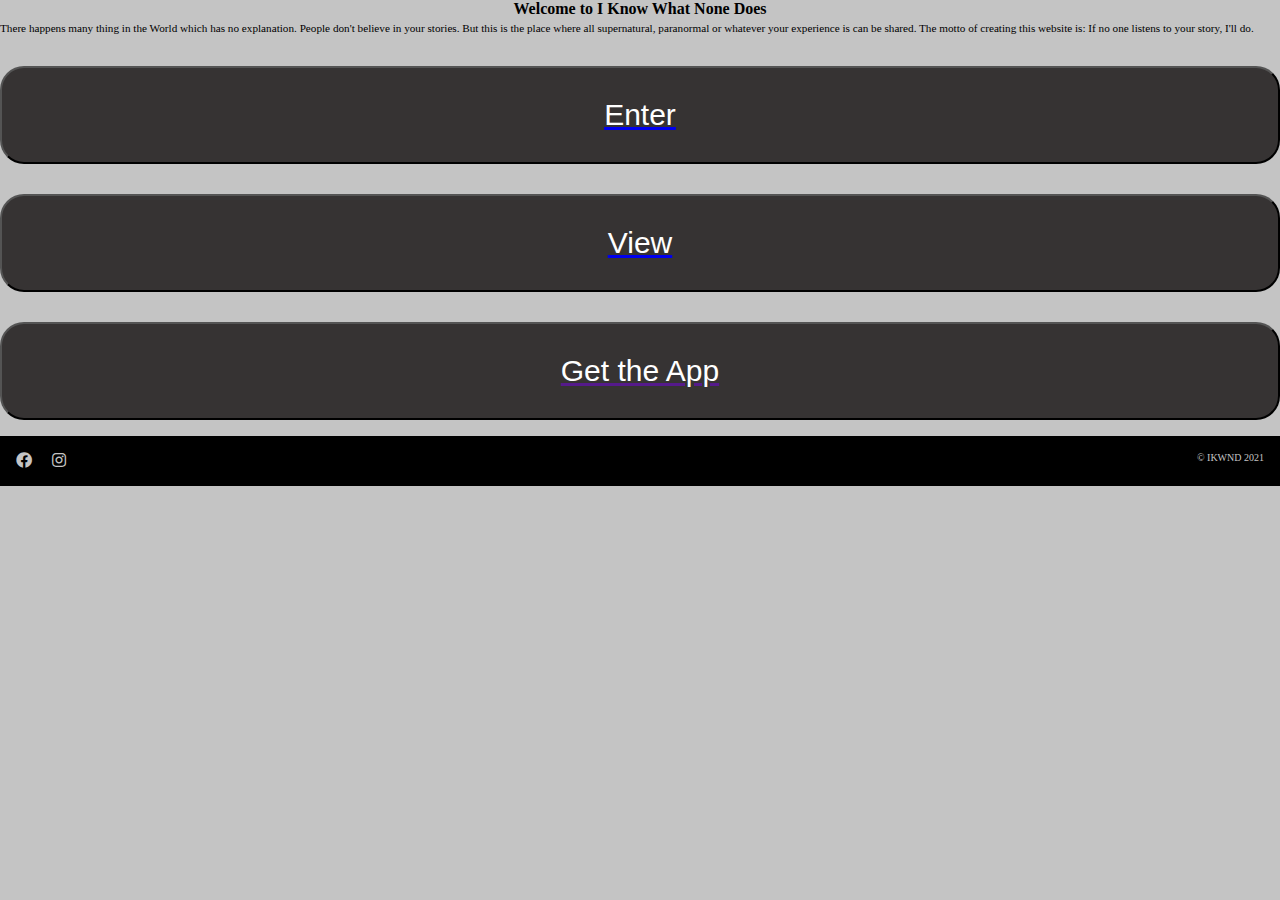
==== index.html @ 374a8bdf "redesign" ====
<!DOCTYPE html>
<html>
    <link rel="stylesheet" href="styles/style.css">
    <link rel="stylesheet" href="https://cdnjs.cloudflare.com/ajax/libs/font-awesome/5.15.3/css/all.min.css" />
    <header>
        <title>I Know What None Does</title>
        <h1 class="title">Welcome to I Know What None Does</h1>
    </header>
    <body class="buttons">
        <span>
            There happens many thing in the World which has no explanation. People don't believe in your stories.
            But this is the place where all supernatural, paranormal or whatever your experience is can be shared.
            The motto of creating this website is: If no one listens to your story, I'll do.
        </span>
        <div>
            <a href="html/submit.html"><button>Enter</button></a>
            <a href="html/viewpage.html"><button>View</button></a>
            <a href=""><button>Get the App</button></a>
        </div>
        <footer>
            <a href="https://www.facebook.com/ayush.ghosal.3/" target="_blank"><i class="fab fa-facebook"></i></a>
            <a href="https://www.instagram.com/__pole___star__/" target="_blank"><i class="fab fa-instagram"></i></a>
            <span>&copy; IKWND 2021</span>
        </footer>
    </body>
</html>
---- styles/style.css ----
* {
  margin: 0;
  padding: 0;
}

body {
  background-color: #C4C4C4;
  width: 100%;
  height: 100%;
}

header {
  text-align: center;
  color: black;
  width: 100%;
  height: auto;
}

h1 {
  width: 100%;
  font-size: 1em;
  text-align: center;
  font-weight: bold;
  color: black;
}

span {
  color: black;
  font-size: 0.7em;
  font-weight: lighter;
}

a {
  list-style: none;
}

button {
  font-size: 30px;
  display: block;
  cursor: pointer;
  background-color: #363333;
  color: white;
  padding: 1em;
  width: 100%;
  height: auto;
  border-radius: 24px;
  margin-top: 1em;
}

footer {
  background-color: #000000;
  color: #C4C4C4;
  padding: 1em;
  margin-top: 1em;
  -ms-flex-item-align: baseline;
      align-self: baseline;
  vertical-align: auto;
}

footer span {
  color: #C4C4C4;
  float: right;
  font-size: 10px;
}

footer a {
  list-style: none;
  color: #C4C4C4;
}

.fab {
  margin-right: 1em;
}
/*# sourceMappingURL=style.css.map */
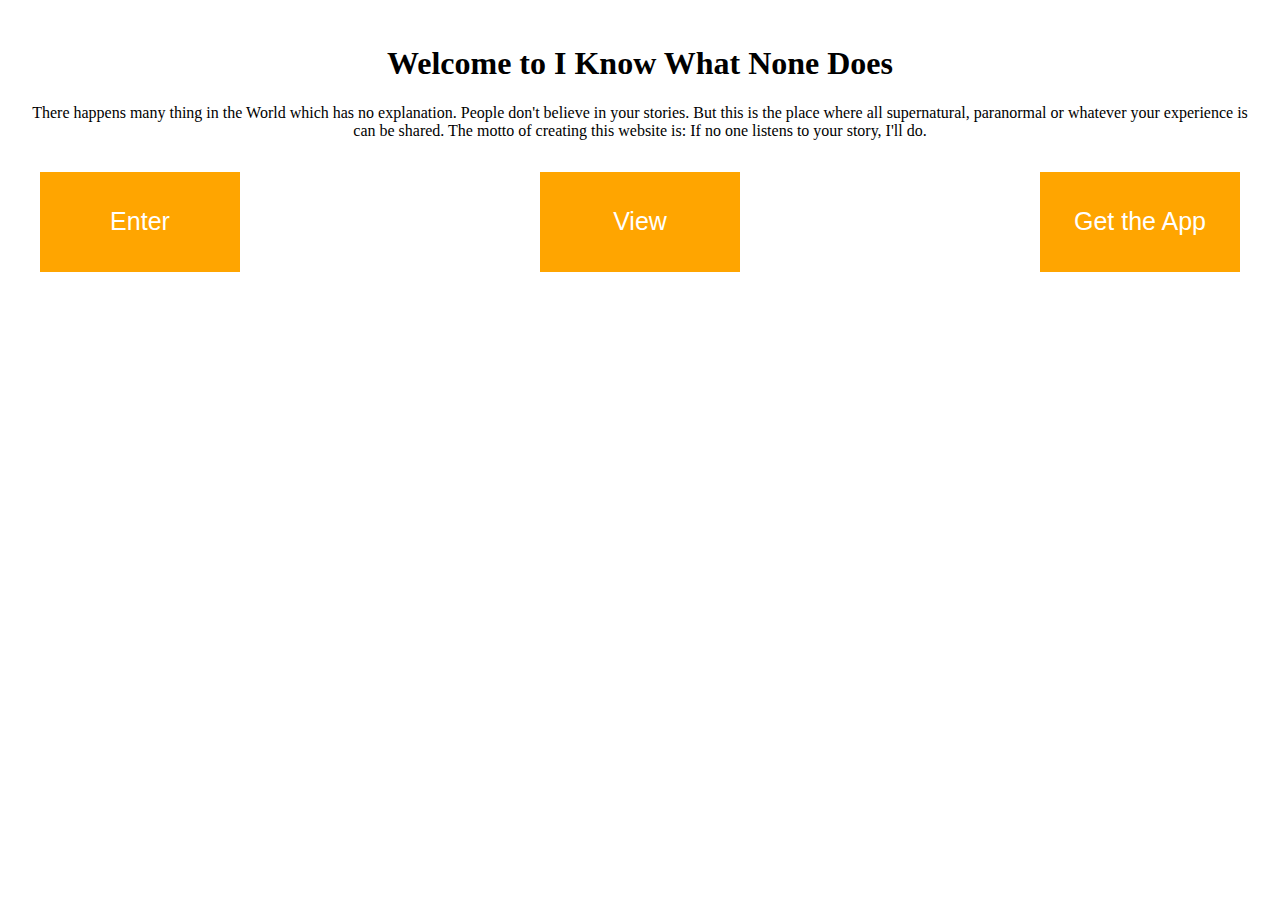
==== commit 94c4c574: "home and view pages redesigned" ====
--- a/index.html
+++ b/index.html
@@ -1,26 +1,26 @@
 <!DOCTYPE html>
 <html>
-    <link rel="stylesheet" href="styles/style.css">
+    <link rel="stylesheet" href="styles/style/style.css">
     <link rel="stylesheet" href="https://cdnjs.cloudflare.com/ajax/libs/font-awesome/5.15.3/css/all.min.css" />
     <header>
         <title>I Know What None Does</title>
+    </header>
+    <body>
         <h1 class="title">Welcome to I Know What None Does</h1>
-    </header>
-    <body class="buttons">
-        <span>
+        <p>
             There happens many thing in the World which has no explanation. People don't believe in your stories.
             But this is the place where all supernatural, paranormal or whatever your experience is can be shared.
             The motto of creating this website is: If no one listens to your story, I'll do.
-        </span>
-        <div>
+        </p>
+        <div class="buttons">
             <a href="html/submit.html"><button>Enter</button></a>
             <a href="html/viewpage.html"><button>View</button></a>
             <a href=""><button>Get the App</button></a>
         </div>
-        <footer>
+        <!-- <footer>
             <a href="https://www.facebook.com/ayush.ghosal.3/" target="_blank"><i class="fab fa-facebook"></i></a>
             <a href="https://www.instagram.com/__pole___star__/" target="_blank"><i class="fab fa-instagram"></i></a>
             <span>&copy; IKWND 2021</span>
-        </footer>
+        </footer> -->
     </body>
 </html>--- a/styles/style/style.css
+++ b/styles/style/style.css
@@ -0,0 +1,48 @@
+*:hover {
+  -webkit-transition: all ease-in 0.25s;
+  transition: all ease-in 0.25s;
+}
+
+body {
+  background-colour: white;
+  padding: 1rem;
+}
+
+h1, p {
+  text-align: center;
+}
+
+.buttons {
+  display: -webkit-box;
+  display: -ms-flexbox;
+  display: flex;
+  -webkit-box-orient: horizontal;
+  -webkit-box-direction: normal;
+      -ms-flex-direction: row;
+          flex-direction: row;
+  -webkit-box-pack: justify;
+      -ms-flex-pack: justify;
+          justify-content: space-between;
+  -webkit-box-align: center;
+      -ms-flex-align: center;
+          align-items: center;
+  padding: 1rem;
+}
+
+.buttons button {
+  padding: 1rem;
+  height: 100px;
+  width: 200px;
+  font-size: 25px;
+  border: none;
+  background-color: orange;
+  color: white;
+  cursor: pointer;
+}
+
+.buttons button:hover {
+  background-color: white;
+  color: orange;
+  border: 3px solid orange;
+}
+/*# sourceMappingURL=style.css.map */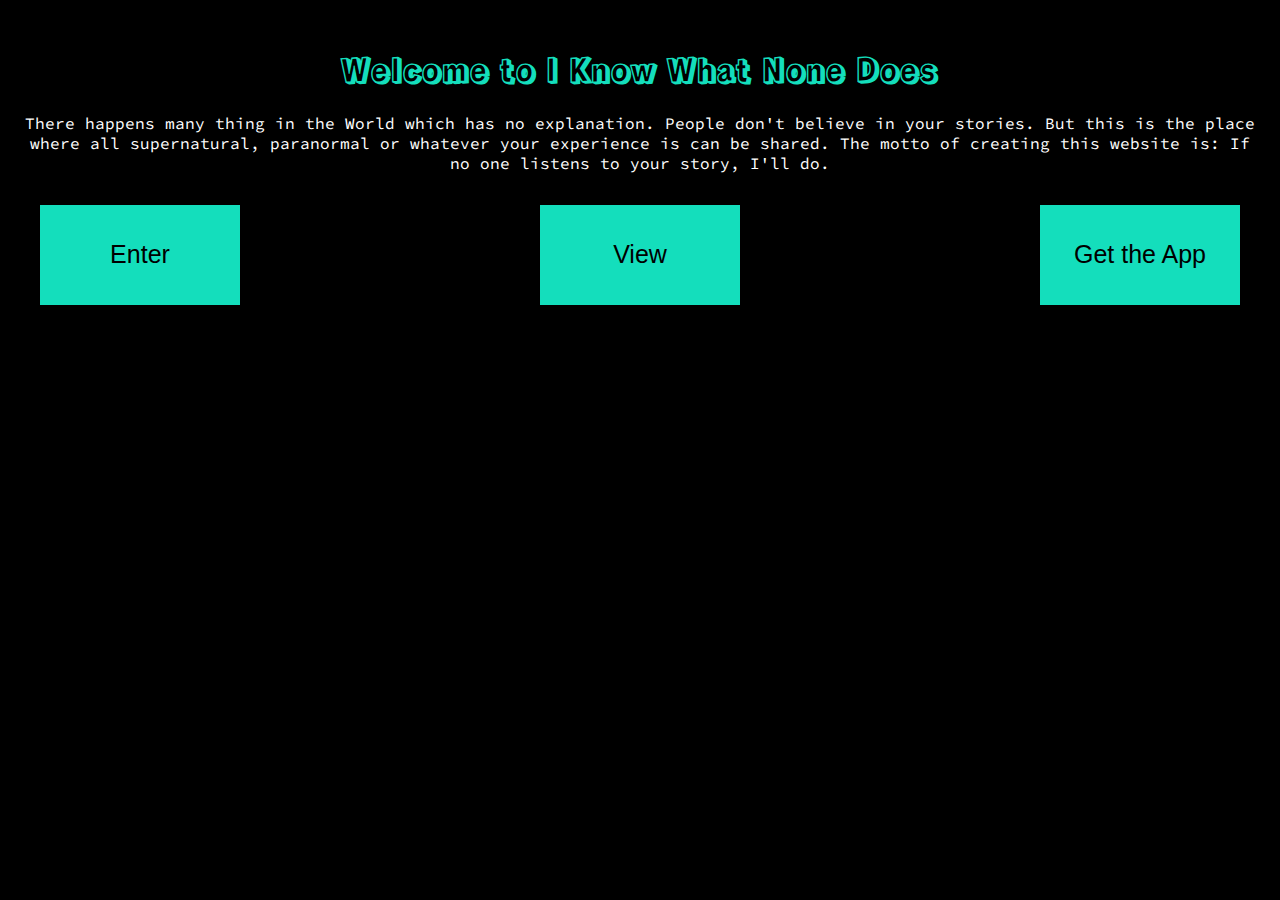
==== commit de8e4e6a: "changed colour and fonts" ====
--- a/index.html
+++ b/index.html
@@ -15,7 +15,7 @@
         <div class="buttons">
             <a href="html/submit.html"><button>Enter</button></a>
             <a href="html/viewpage.html"><button>View</button></a>
-            <a href=""><button>Get the App</button></a>
+            <a href=""><button onclick="alert('ruko zara, sabar karo, dhakka mukki nehi karne ka, zaroor milega app')">Get the App</button></a>
         </div>
         <!-- <footer>
             <a href="https://www.facebook.com/ayush.ghosal.3/" target="_blank"><i class="fab fa-facebook"></i></a>
--- a/styles/style/style.css
+++ b/styles/style/style.css
@@ -1,15 +1,28 @@
+@import url("https://fonts.googleapis.com/css2?family=Roboto+Mono:ital,wght@1,300&display=swap");
+@import url("https://fonts.googleapis.com/css2?family=Rampart+One&family=Roboto+Mono:ital,wght@1,300&display=swap");
+@import url("https://fonts.googleapis.com/css2?family=Rampart+One&family=Roboto+Mono:ital,wght@1,300&family=Source+Code+Pro:wght@300&display=swap");
 *:hover {
   -webkit-transition: all ease-in 0.25s;
   transition: all ease-in 0.25s;
 }
 
 body {
-  background-colour: white;
+  background-color: black;
   padding: 1rem;
 }
 
 h1, p {
   text-align: center;
+}
+
+h1 {
+  font-family: "Rampart One", cursive;
+  color: #14debc;
+}
+
+p {
+  color: white;
+  font-family: "Source Code Pro", monospace;
 }
 
 .buttons {
@@ -35,14 +48,14 @@
   width: 200px;
   font-size: 25px;
   border: none;
-  background-color: orange;
-  color: white;
+  background-color: #14debc;
+  color: black;
   cursor: pointer;
 }
 
 .buttons button:hover {
-  background-color: white;
-  color: orange;
-  border: 3px solid orange;
+  background-color: black;
+  color: #14debc;
+  border: 3px solid #14debc;
 }
 /*# sourceMappingURL=style.css.map */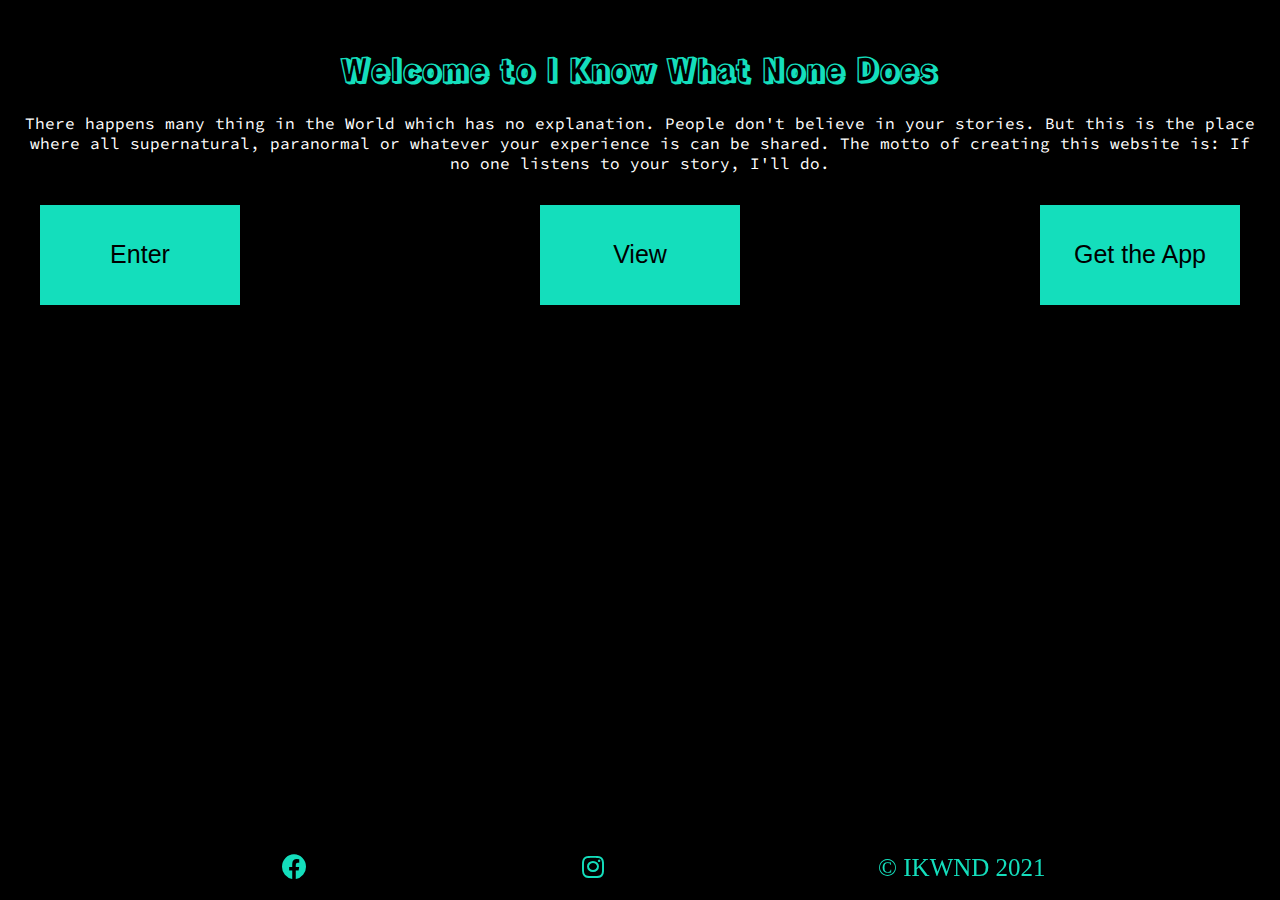
==== commit e05a0143: "enter page redesigned and footer added in homepage" ====
--- a/index.html
+++ b/index.html
@@ -17,10 +17,10 @@
             <a href="html/viewpage.html"><button>View</button></a>
             <a href=""><button onclick="alert('ruko zara, sabar karo, dhakka mukki nehi karne ka, zaroor milega app')">Get the App</button></a>
         </div>
-        <!-- <footer>
+        <footer>
             <a href="https://www.facebook.com/ayush.ghosal.3/" target="_blank"><i class="fab fa-facebook"></i></a>
             <a href="https://www.instagram.com/__pole___star__/" target="_blank"><i class="fab fa-instagram"></i></a>
             <span>&copy; IKWND 2021</span>
-        </footer> -->
+        </footer>
     </body>
 </html>--- a/styles/style/style.css
+++ b/styles/style/style.css
@@ -58,4 +58,28 @@
   color: #14debc;
   border: 3px solid #14debc;
 }
+
+footer {
+  width: 100vw;
+  position: fixed;
+  bottom: 0px;
+  display: -webkit-box;
+  display: -ms-flexbox;
+  display: flex;
+  -webkit-box-pack: space-evenly;
+      -ms-flex-pack: space-evenly;
+          justify-content: space-evenly;
+  bottom: 2vh;
+}
+
+footer .fab {
+  color: #14debc;
+  margin-right: 1rem;
+  font-size: 25px;
+}
+
+footer span {
+  color: #14debc;
+  font-size: 25px;
+}
 /*# sourceMappingURL=style.css.map */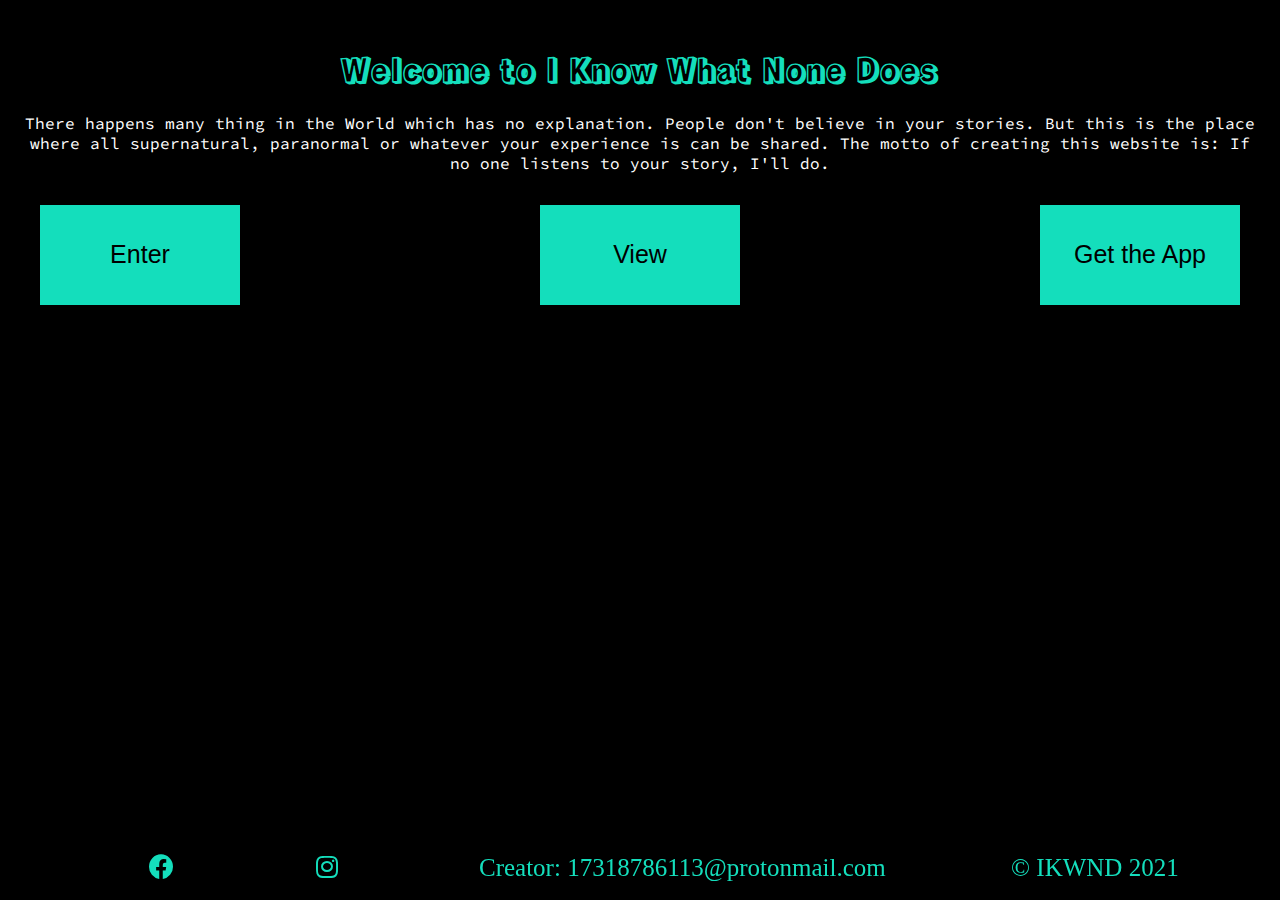
==== commit 16c5cf29: "redesigned the entry feilds" ====
--- a/index.html
+++ b/index.html
@@ -20,6 +20,7 @@
         <footer>
             <a href="https://www.facebook.com/ayush.ghosal.3/" target="_blank"><i class="fab fa-facebook"></i></a>
             <a href="https://www.instagram.com/__pole___star__/" target="_blank"><i class="fab fa-instagram"></i></a>
+            <span>Creator: 17318786113@protonmail.com</span>
             <span>&copy; IKWND 2021</span>
         </footer>
     </body>
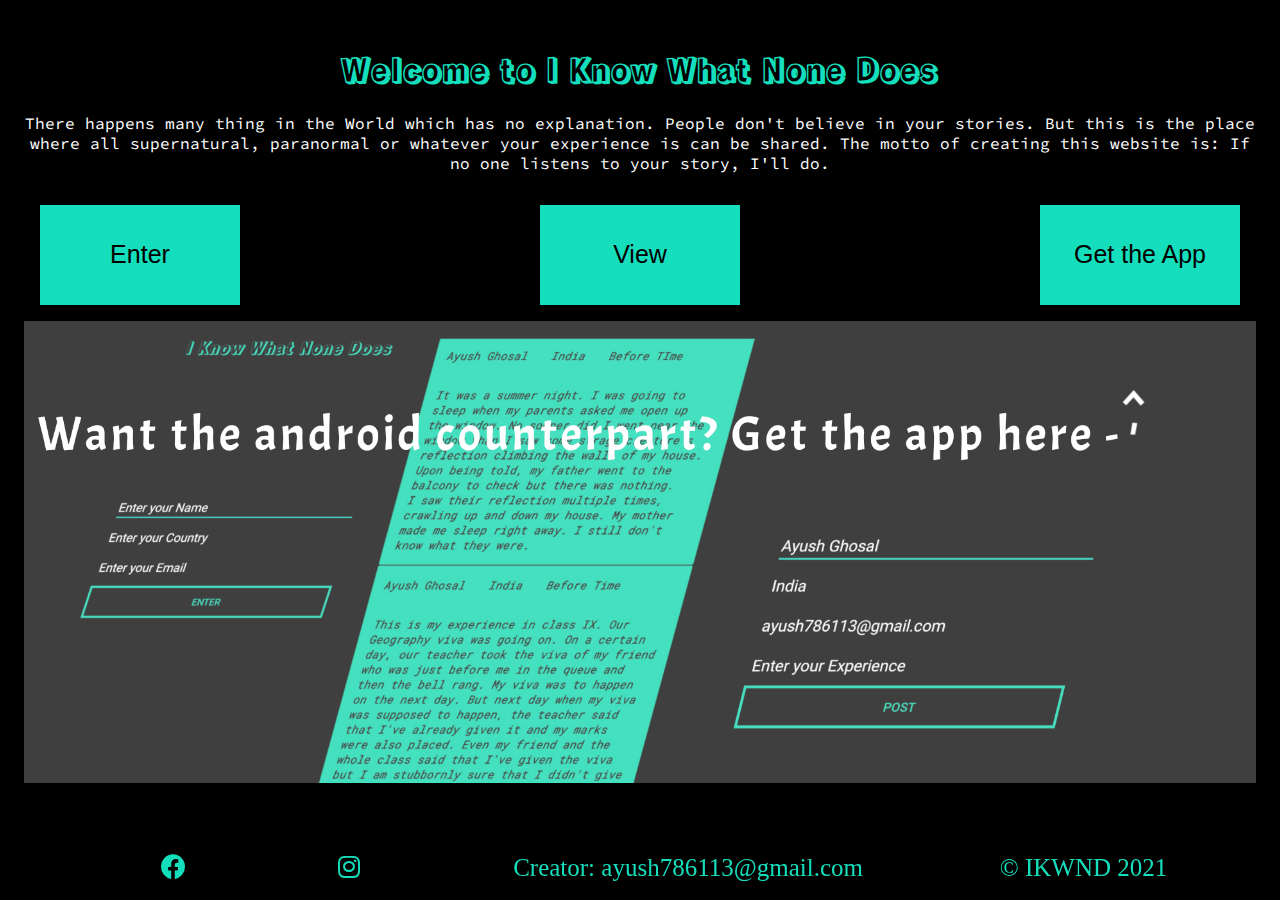
==== commit ff9c0a33: "initial release push" ====
--- a/index.html
+++ b/index.html
@@ -15,12 +15,15 @@
         <div class="buttons">
             <a href="html/submit.html"><button>Enter</button></a>
             <a href="html/viewpage.html"><button>View</button></a>
-            <a href=""><button onclick="alert('ruko zara, sabar karo, dhakka mukki nehi karne ka, zaroor milega app')">Get the App</button></a>
+            <a href="https://drive.google.com/file/d/1ior5F3wC0xlVFr1xLvT919CzwtHTepx2/view?usp=sharing" target="_blank"><button>Get the App</button></a>
+        </div>
+        <div class="android-image">
+            <img src="ikwnd.png" alt="get the android app">
         </div>
         <footer>
             <a href="https://www.facebook.com/ayush.ghosal.3/" target="_blank"><i class="fab fa-facebook"></i></a>
             <a href="https://www.instagram.com/__pole___star__/" target="_blank"><i class="fab fa-instagram"></i></a>
-            <span>Creator: 17318786113@protonmail.com</span>
+            <span>Creator: ayush786113@gmail.com</span>
             <span>&copy; IKWND 2021</span>
         </footer>
     </body>
--- a/styles/style/style.css
+++ b/styles/style/style.css
@@ -59,6 +59,11 @@
   border: 3px solid #14debc;
 }
 
+.android-image img {
+  width: 100%;
+  height: auto;
+}
+
 footer {
   width: 100vw;
   position: fixed;
